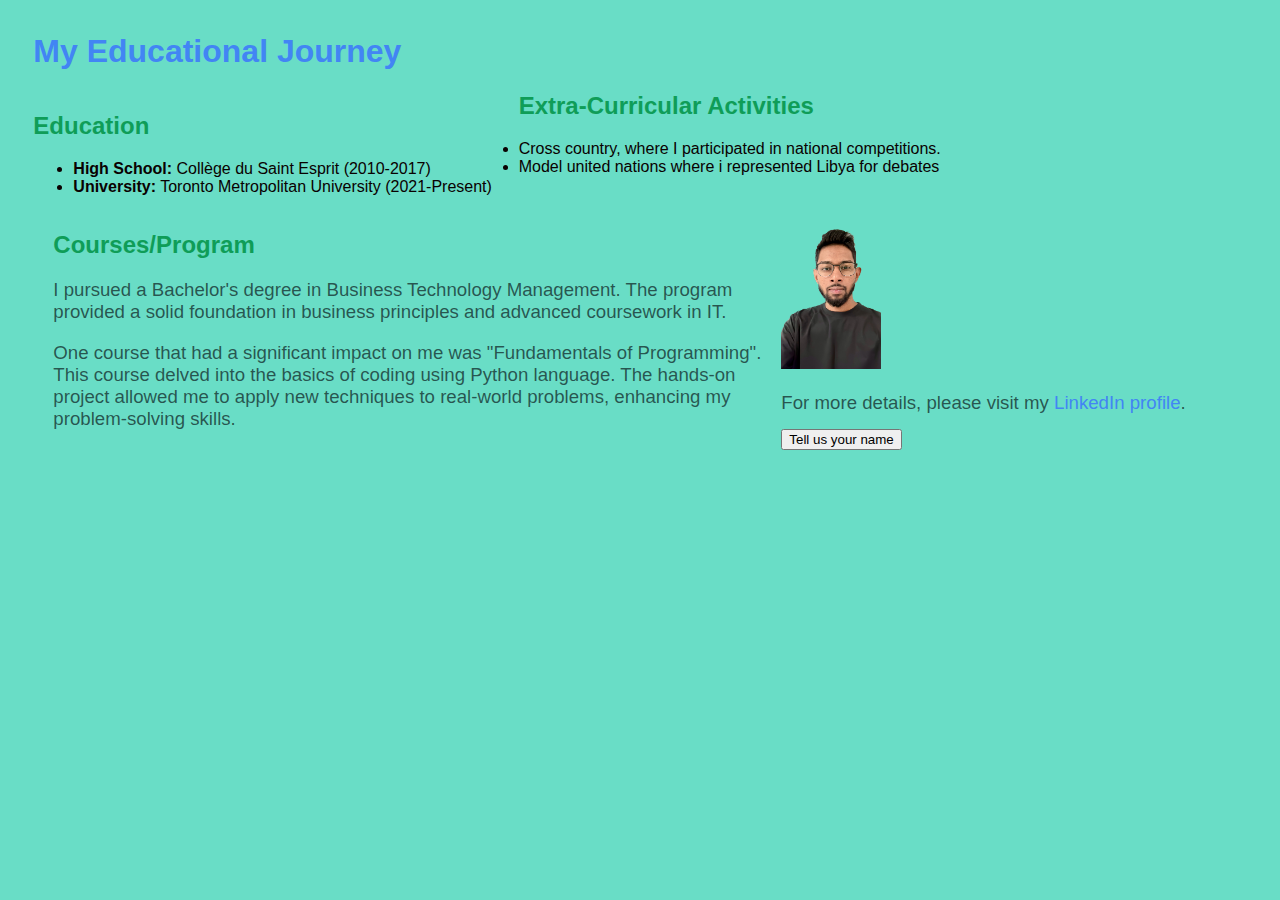
==== education.html @ 3d3e78aa "Update education.html" ====
<!DOCTYPE html>
<html lang="en">

<head>
    <meta charset="UTF-8">
    <meta name="viewport" content="width=device-width, initial-scale=1.0">
    <title>My Educational Journey</title>
        <link rel="stylesheet" href="styles.css">
 </head>

<body>

    <header>
        <h1>My Educational Journey</h1>
    </header>

    <section id="links-container">
        <div class="links">
            <h2>Education</h2>
            <ul>
                <li><strong>High School:</strong> Collège du Saint Esprit (2010-2017)</li>
                <li><strong>University:</strong> Toronto Metropolitan University (2021-Present)</li>
            </ul>
        <div>
    </section>

    <section id="text-container">
        <div class="text"></div>
            <h2>Courses/Program</h2>
            <p>I pursued a Bachelor's degree in Business Technology Management. The program provided a solid foundation in business principles and advanced coursework in IT.</p>
            <p>One course that had a significant impact on me was <ITM200>"Fundamentals of Programming"</strong>. This course delved into the basics of coding using Python language. The hands-on project allowed me to apply new techniques to real-world problems, enhancing my problem-solving skills.</p>
        <div>
    </section>

    <section>
        <h2>Extra-Curricular Activities</h2>
        <ul>
            <li>Cross country, where I participated in national competitions.</li>
            <li>Model united nations where i represented Libya for debates</li>
        </ul>
    </section>
    <img id="clickableImage" src="myPhoto.jpeg" alt="Clickable Image" style="width: 100px; height: auto;">
    <script>
        document.getElementById('clickableImage').addEventListener('click', function() {
            this.style.width = '200px';
        });
    </script>
    
    <footer>
        <p>For more details, please visit my <a href="https://www.linkedin.com/in/tavish-ramasawmy-0a426121a/">LinkedIn profile</a>.</p>
    </footer>
    <button id="namePromptBtn">Tell us your name</button>
    <p id="displayName"></p>
    <script>
        document.getElementById('namePromptBtn').addEventListener('click', function() {
            var name = prompt('Please enter your name:');
            document.getElementById('displayName').innerText = 'Hello, ' + name + '!';
        });
    </script>
 <script>
    var navItems = document.querySelectorAll('.nav-item');
    navItems.forEach(function(item) {
        item.addEventListener('mouseover', function() {
            this.style.backgroundColor = '#turquoise'; // Change to your preferred hover color
        });
        item.addEventListener('mouseout', function() {
            this.style.backgroundColor = 'lightblue'; // Resets to original background color
        });
    });
</script>
   
</body>

</html>
---- styles.css ----
body {
    font-family: 'Arial', sans-serif;
    font-size: 12pt;
    background-color: #69ddc6;
    color: #0a0101;
    margin: 25pt;
}


h1 {
    font-size: 24pt;
    color: #4285f4;
}

h2 {
    font-size: 18pt;
    color: #0f9d58;
}

h3 {
    font-size: 16pt;
    color: #0201018f;
}


p {
    font-size: 14pt;
    color: #02060aa4;
    margin-bottom: 15px;
}


a {
    color: #4285f4;
    text-decoration: none;
}

a:visited {
    color: #4285f4;
}

a:hover {
    text-decoration: underline;
}

a:active {
    color: #0f9d58;
}


table {
    width: 100%;
}

td {
    padding: 10px;
}


#links-container {
    float: left;
    width: 40%;
}

#text-container {
    float: left;
    width: 60%;
    padding-left: 20px;
}
#displayName {
    font-size: 1.2em;
    color: blue;
}

#clickableImage {
    cursor: pointer;
    transition: width 0.5s ease-in-out;
}

.nav-item:hover {
    background-color: #f0f0f0; /* Or any hover color you prefer */
}
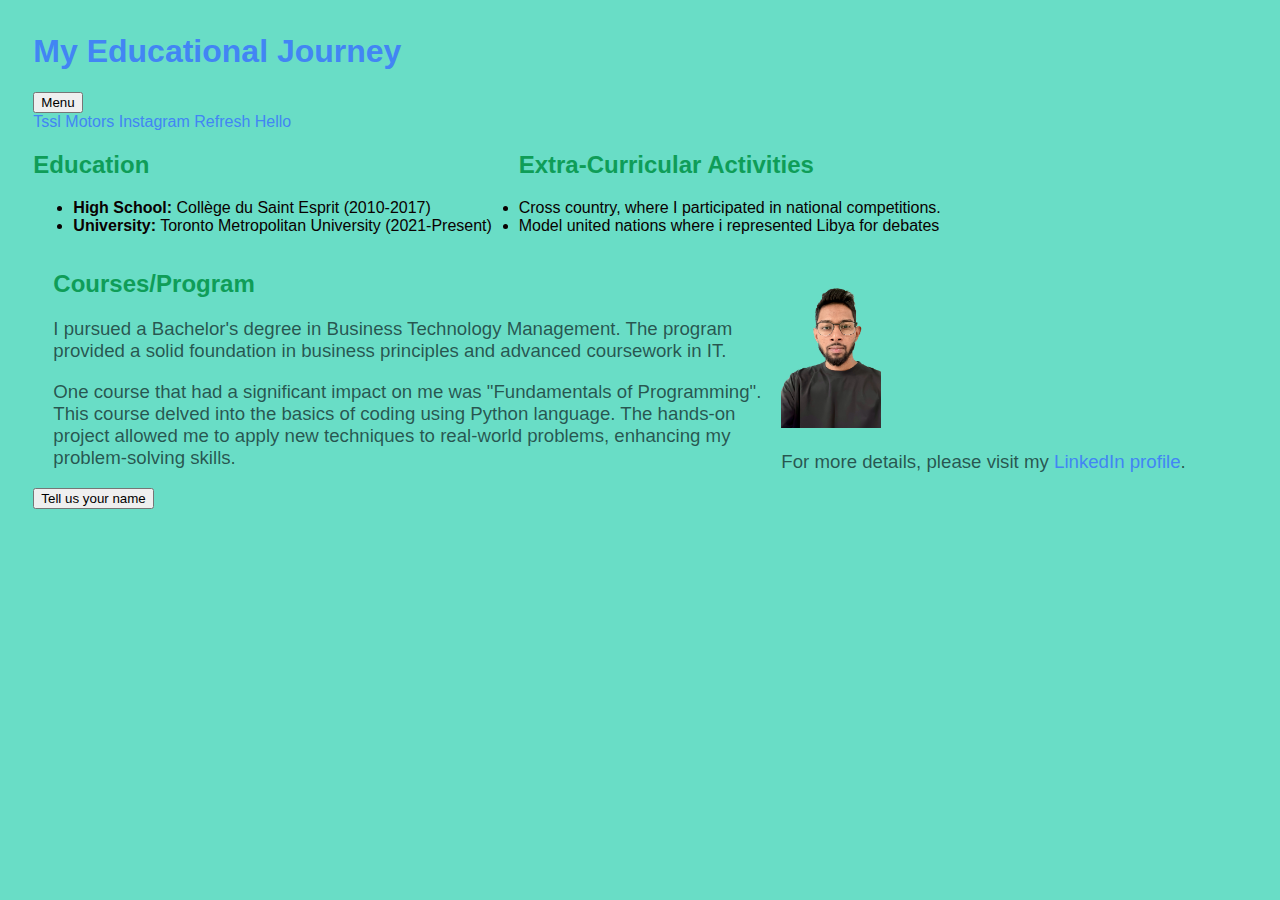
==== commit 2eaaf67d: "Update education.html" ====
--- a/education.html
+++ b/education.html
@@ -13,6 +13,16 @@
     <header>
         <h1>My Educational Journey</h1>
     </header>
+<!-- Navigation Menu -->
+<div class="dropdown">
+    <button onclick="toggleDropdown()" class="dropbtn">Menu</button>
+    <div id="myDropdown" class="dropdown-content">
+        <a href="https://www.facebook.com/tsslmotors">Tssl Motors</a>
+        <a href="https://www.instagram.com/tavish29/?hl=en">Instagram</a>
+        <a href="#">Refresh</a>
+        <a href="#">Hello</a>
+    </div>
+</div>
 
     <section id="links-container">
         <div class="links">
@@ -68,7 +78,26 @@
         });
     });
 </script>
-   
+<script>
+    // Function to toggle the dropdown
+    function toggleDropdown() {
+        document.getElementById("myDropdown").classList.toggle("show");
+    }
+
+    // Close the dropdown if the user clicks outside of it
+    window.onclick = function(event) {
+        if (!event.target.matches('.dropbtn')) {
+            var dropdowns = document.getElementsByClassName("dropdown-content");
+            for (var i = 0; i < dropdowns.length; i++) {
+                var openDropdown = dropdowns[i];
+                if (openDropdown.classList.contains('show')) {
+                    openDropdown.classList.remove('show');
+                }
+            }
+        }
+    }
+</script>
+  
 </body>
 
 </html>
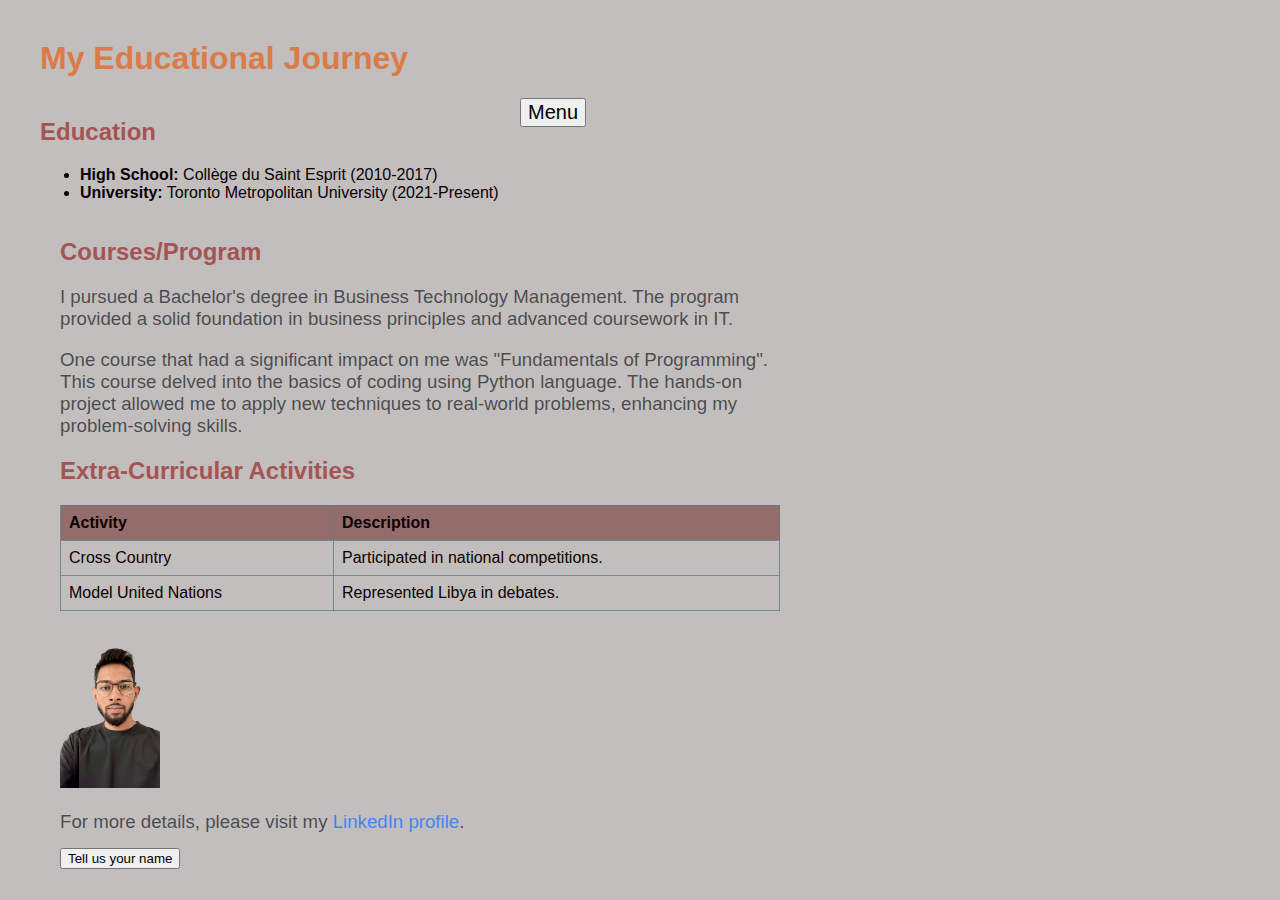
==== commit 5d2c70fa: "Update education.html" ====
--- a/education.html
+++ b/education.html
@@ -17,10 +17,11 @@
 <div class="dropdown">
     <button onclick="toggleDropdown()" class="dropbtn">Menu</button>
     <div id="myDropdown" class="dropdown-content">
-        <a href="https://www.facebook.com/tsslmotors">Tssl Motors</a>
-        <a href="https://www.instagram.com/tavish29/?hl=en">Instagram</a>
-        <a href="#">Refresh</a>
-        <a href="#">Hello</a>
+        <a href="https://www.andbeyond.com/destinations/indian-ocean-islands/mauritius/">Birthplace</a>
+        <a href="https://www.facebook.com/tsslmotors/">Ads Portfolio</a>
+        <a href="#">Experience</a>
+        <a href="#">Awards</a>
+        <a href="#">Contact</a>
     </div>
 </div>
 
@@ -40,15 +41,28 @@
             <p>I pursued a Bachelor's degree in Business Technology Management. The program provided a solid foundation in business principles and advanced coursework in IT.</p>
             <p>One course that had a significant impact on me was <ITM200>"Fundamentals of Programming"</strong>. This course delved into the basics of coding using Python language. The hands-on project allowed me to apply new techniques to real-world problems, enhancing my problem-solving skills.</p>
         <div>
-    </section>
-
-    <section>
-        <h2>Extra-Curricular Activities</h2>
-        <ul>
-            <li>Cross country, where I participated in national competitions.</li>
-            <li>Model united nations where i represented Libya for debates</li>
-        </ul>
-    </section>
+            <section>
+                <h2>Extra-Curricular Activities</h2>
+                <table>
+                    <thead>
+                        <tr>
+                            <th>Activity</th>
+                            <th>Description</th>
+                        </tr>
+                    </thead>
+                    <tbody>
+                        <tr>
+                            <td>Cross Country</td>
+                            <td>Participated in national competitions.</td>
+                        </tr>
+                        <tr>
+                            <td>Model United Nations</td>
+                            <td>Represented Libya in debates.</td>
+                        </tr>
+                    </tbody>
+                </table>
+            </section>
+            
     <img id="clickableImage" src="myPhoto.jpeg" alt="Clickable Image" style="width: 100px; height: auto;">
     <script>
         document.getElementById('clickableImage').addEventListener('click', function() {
@@ -71,10 +85,10 @@
     var navItems = document.querySelectorAll('.nav-item');
     navItems.forEach(function(item) {
         item.addEventListener('mouseover', function() {
-            this.style.backgroundColor = '#turquoise'; // Change to your preferred hover color
+            this.style.backgroundColor = '#D3D3D3'; 
         });
         item.addEventListener('mouseout', function() {
-            this.style.backgroundColor = 'lightblue'; // Resets to original background color
+            this.style.backgroundColor = ''; 
         });
     });
 </script>
--- a/styles.css
+++ b/styles.css
@@ -2,20 +2,20 @@
 body {
     font-family: 'Arial', sans-serif;
     font-size: 12pt;
-    background-color: #69ddc6;
+    background-color: #c2bebe;
     color: #0a0101;
-    margin: 25pt;
+    margin: 30pt;
 }
 
 
 h1 {
     font-size: 24pt;
-    color: #4285f4;
+    color: #db7b48;
 }
 
 h2 {
     font-size: 18pt;
-    color: #0f9d58;
+    color: #a55454;
 }
 
 h3 {
@@ -81,3 +81,54 @@
 .nav-item:hover {
     background-color: #f0f0f0; /* Or any hover color you prefer */
 }
+/* Dropdown Button */
+.dropbtn {
+    font-size: 20px;
+    cursor: pointer;
+}
+
+/* The container <div> - needed to position the dropdown content */
+.dropdown {
+    position: relative;
+    display: inline-block;
+}
+
+/* Dropdown Content (Hidden by Default) */
+.dropdown-content {
+    display: none;
+    position: absolute;
+    background-color: #f9f9f9;
+    min-width: 200px;
+    box-shadow: 0px 8px 16px 0px rgba(0,0,0,0.2);
+    z-index: 1;
+}
+
+/* Links inside the dropdown */
+.dropdown-content a {
+    color: black;
+    padding: 12px 16px;
+    text-decoration: none;
+    display: block;
+}
+
+/* Change color of dropdown links on hover */
+.dropdown-content a:hover {background-color: #f1f1f1}
+
+/* Show the dropdown menu */
+.show {display: block;}
+table {
+    width: 100%;
+    border-collapse: collapse;
+    margin-top: 20px; /* Adjust as needed for spacing */
+}
+
+th, td {
+    border: 1px solid #637982c5;
+    padding: 8px;
+    text-align: left;
+}
+
+thead {
+    background-color: #946c6c;
+}
+
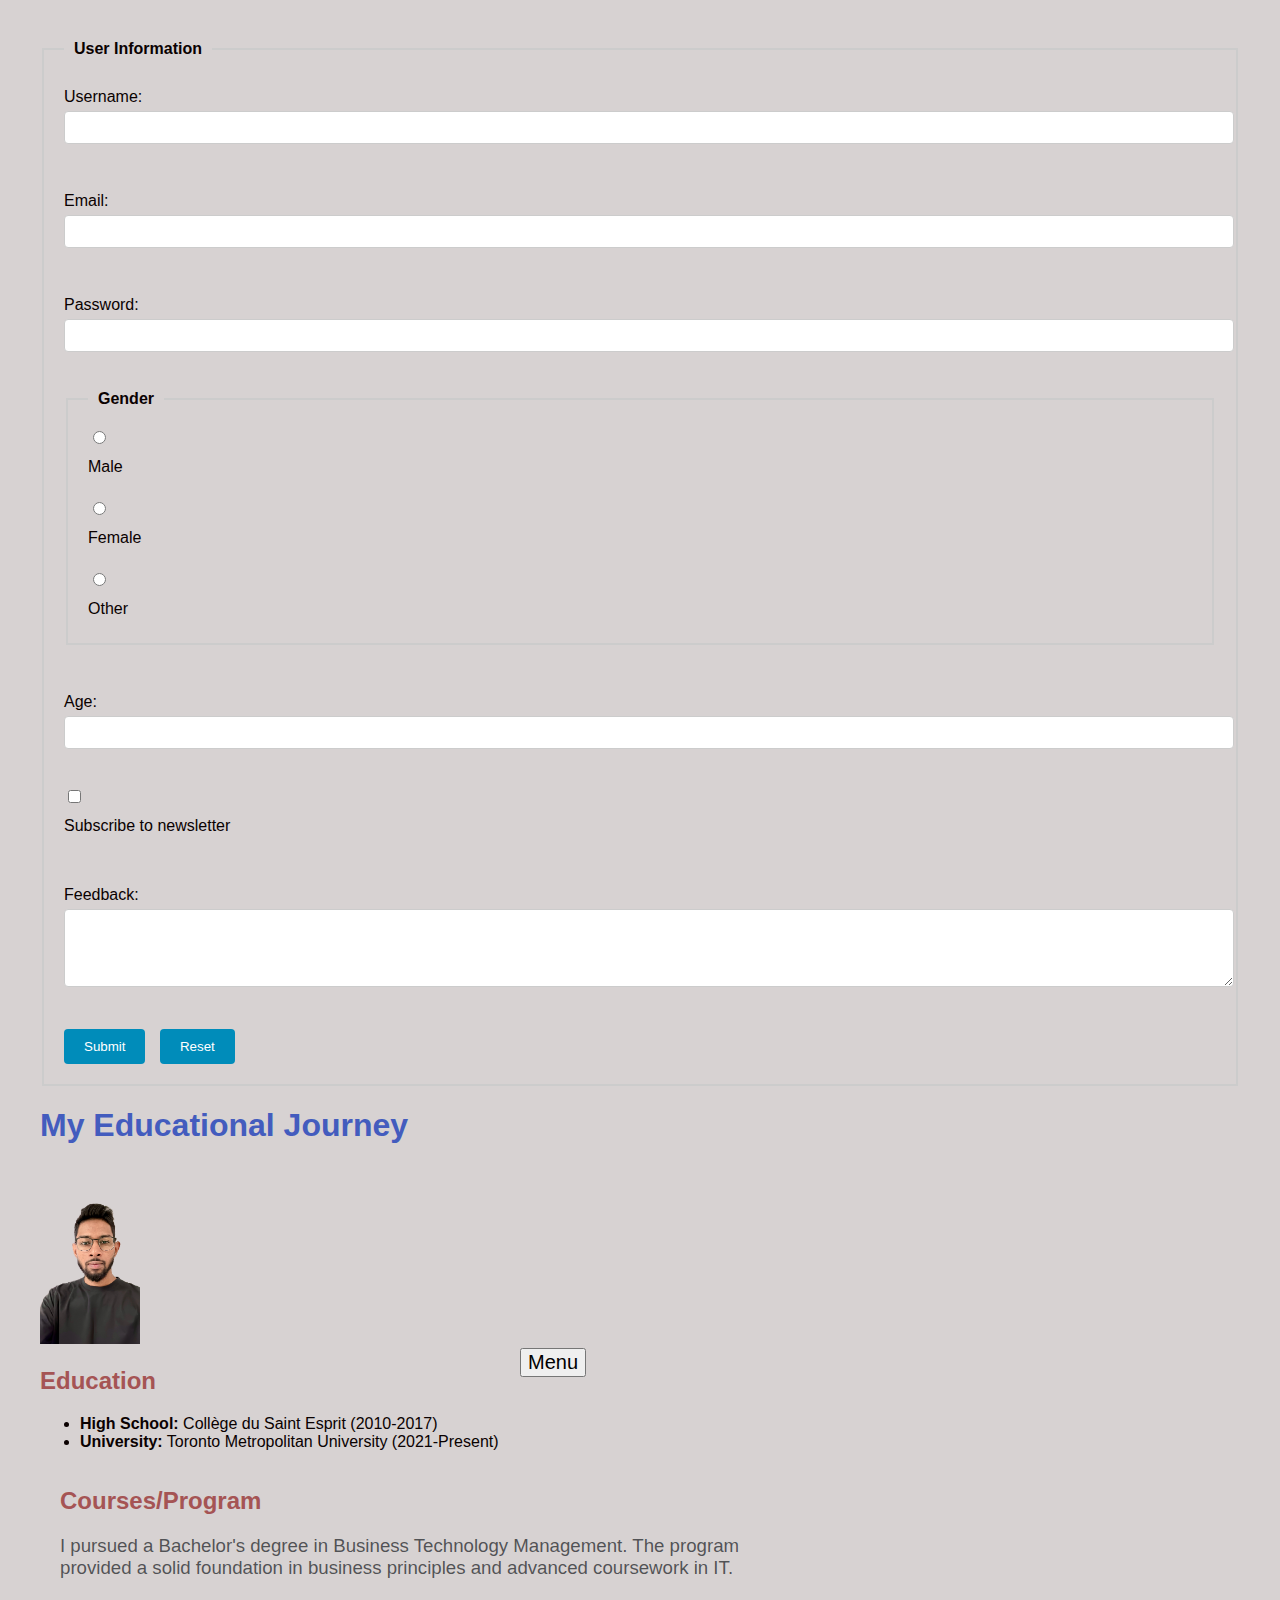
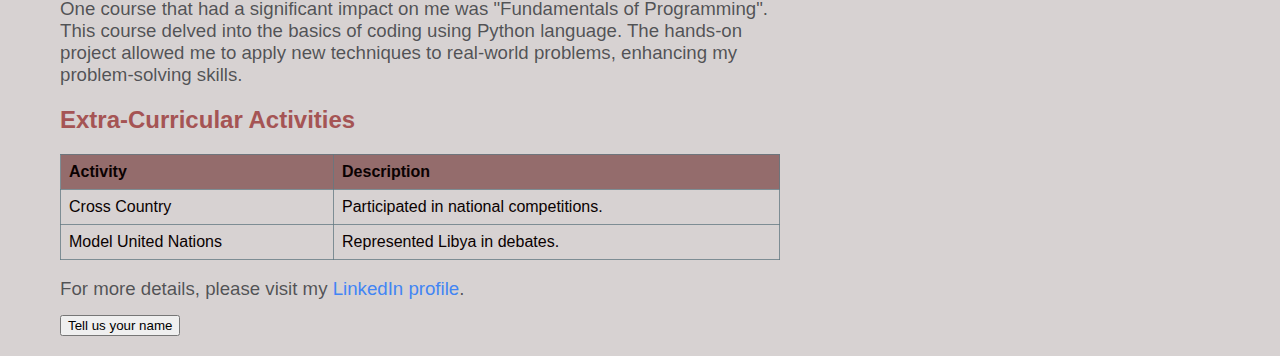
==== commit 7667719b: "l6" ====
--- a/education.html
+++ b/education.html
@@ -9,9 +9,47 @@
  </head>
 
 <body>
-
+    <form id="myForm" onsubmit="storeData(); return false;">
+        <fieldset>
+            <legend>User Information</legend>
+            
+            <label for="username">Username:</label>
+            <input type="text" id="username" name="username" required><br><br>
+            
+            <label for="email">Email:</label>
+            <input type="email" id="email" name="email" required><br><br>
+            
+            <label for="password">Password:</label>
+            <input type="password" id="password" name="password" required><br><br>
+            
+            <fieldset>
+                <legend>Gender</legend>
+                <input type="radio" id="male" name="gender" value="male">
+                <label for="male">Male</label><br>
+                <input type="radio" id="female" name="gender" value="female">
+                <label for="female">Female</label><br>
+                <input type="radio" id="other" name="gender" value="other">
+                <label for="other">Other</label>
+            </fieldset><br>
+            
+            <label for="age">Age:</label>
+            <input type="number" id="age" name="age" min="1" max="100"><br><br>
+            
+            <input type="checkbox" id="subscribe" name="subscribe" value="newsletter">
+            <label for="subscribe">Subscribe to newsletter</label><br><br>
+            
+            <label for="feedback">Feedback:</label>
+            <textarea id="feedback" name="feedback" rows="4" cols="50"></textarea><br><br>
+            
+            <input type="submit" value="Submit">
+            <input type="reset" value="Reset">
+        </fieldset>
+    </form>
+    <p id="result"></p>
+    
     <header>
         <h1>My Educational Journey</h1>
+        <img id="clickableImage" src="myPhoto.jpeg" alt="Clickable Image" style="width: 100px; height: auto;">
     </header>
 <!-- Navigation Menu -->
 <div class="dropdown">
@@ -62,8 +100,6 @@
                     </tbody>
                 </table>
             </section>
-            
-    <img id="clickableImage" src="myPhoto.jpeg" alt="Clickable Image" style="width: 100px; height: auto;">
     <script>
         document.getElementById('clickableImage').addEventListener('click', function() {
             this.style.width = '200px';
@@ -111,7 +147,29 @@
         }
     }
 </script>
-  
+<script>
+    function storeData() {
+        const username = document.getElementById('username').value;
+        const email = document.getElementById('email').value;
+        const password = document.getElementById('password').value; // Consider encrypting before storing
+        const gender = document.querySelector('input[name="gender"]:checked').value;
+        const age = document.getElementById('age').value;
+        const subscribe = document.getElementById('subscribe').checked;
+        const feedback = document.getElementById('feedback').value;
+        
+        localStorage.setItem('username', username);
+        localStorage.setItem('email', email);
+        localStorage.setItem('password', password); 
+        localStorage.setItem('gender', gender);
+        localStorage.setItem('age', age);
+        localStorage.setItem('subscribe', subscribe);
+        localStorage.setItem('feedback', feedback);
+        
+        // Display a confirmation message or redirect the user
+        document.getElementById('result').textContent = "Your data has been saved!";
+    }
+</script>
+ 
 </body>
 
 </html>
--- a/styles.css
+++ b/styles.css
@@ -2,7 +2,7 @@
 body {
     font-family: 'Arial', sans-serif;
     font-size: 12pt;
-    background-color: #c2bebe;
+    background-color: #d7d2d2;
     color: #0a0101;
     margin: 30pt;
 }
@@ -10,7 +10,7 @@
 
 h1 {
     font-size: 24pt;
-    color: #db7b48;
+    color: #435cbe;
 }
 
 h2 {
@@ -79,7 +79,7 @@
 }
 
 .nav-item:hover {
-    background-color: #f0f0f0; /* Or any hover color you prefer */
+    background-color: #3c5b3c6d; 
 }
 /* Dropdown Button */
 .dropbtn {
@@ -111,7 +111,7 @@
     display: block;
 }
 
-/* Change color of dropdown links on hover */
+/* Color of dropdown links on hover */
 .dropdown-content a:hover {background-color: #f1f1f1}
 
 /* Show the dropdown menu */
@@ -119,7 +119,7 @@
 table {
     width: 100%;
     border-collapse: collapse;
-    margin-top: 20px; /* Adjust as needed for spacing */
+    margin-top: 20px; 
 }
 
 th, td {
@@ -132,3 +132,50 @@
     background-color: #946c6c;
 }
 
+body {
+    font-family: Arial, sans-serif;
+}
+
+fieldset {
+    border: 2px solid #ccc;
+    padding: 20px;
+    margin-bottom: 20px;
+}
+
+legend {
+    font-weight: bold;
+    padding: 0 10px;
+}
+
+label {
+    display: block;
+    margin: 10px 0 5px;
+}
+
+input[type=text],
+input[type=email],
+input[type=password],
+input[type=number],
+textarea {
+    width: 100%;
+    padding: 8px;
+    margin-bottom: 20px;
+    border: 1px solid #ccc;
+    border-radius: 4px;
+}
+
+input[type=submit],
+input[type=reset] {
+    cursor: pointer;
+    padding: 10px 20px;
+    border: none;
+    border-radius: 4px;
+    background-color: #008CBA;
+    color: white;
+    margin-right: 10px;
+}
+
+input[type=submit]:hover,
+input[type=reset]:hover {
+    background-color: #005f73;
+}
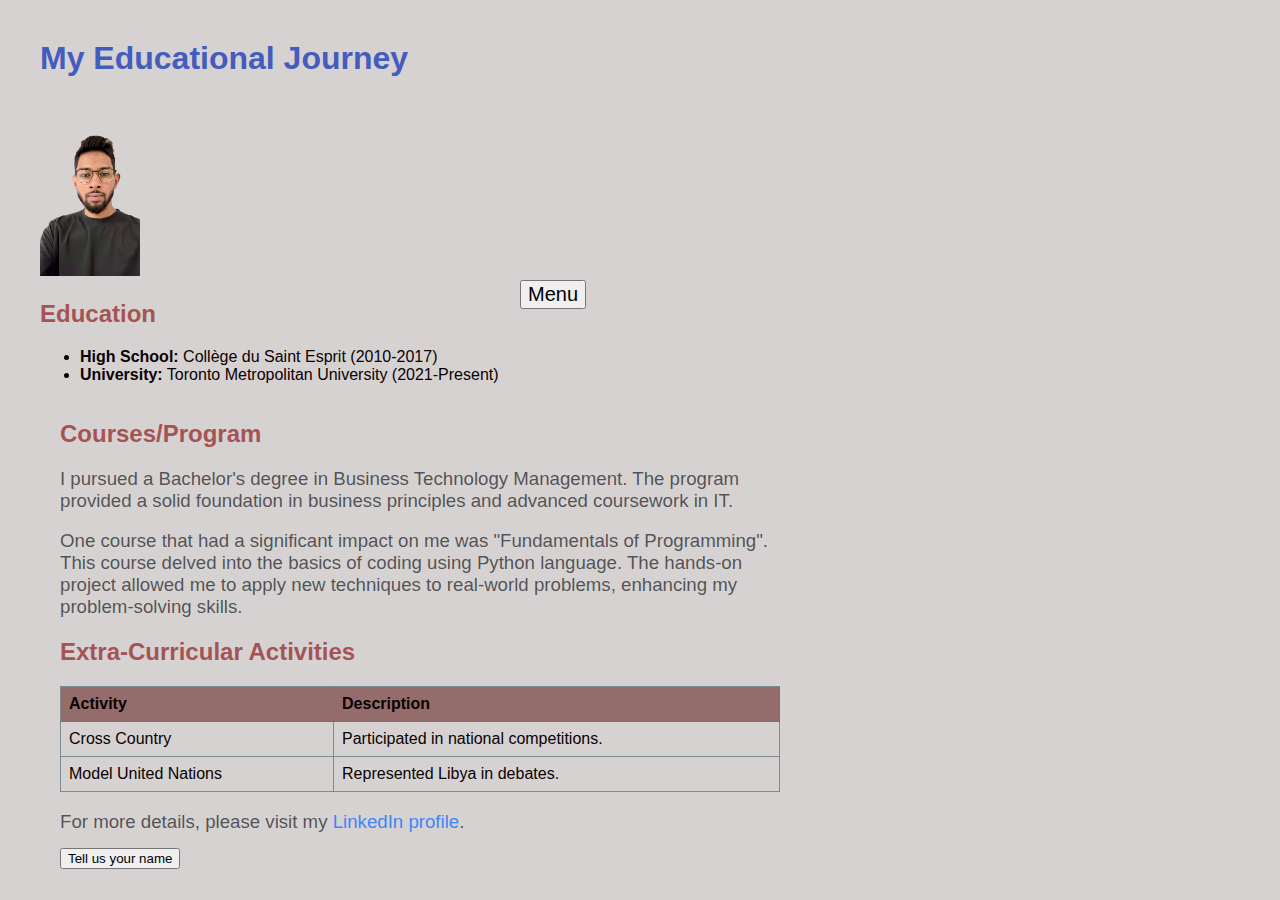
==== commit fe81423e: "Update education.html" ====
--- a/education.html
+++ b/education.html
@@ -9,6 +9,25 @@
  </head>
 
 <body>
+    
+    <header>
+        <h1>My Educational Journey</h1>
+        <img id="clickableImage" src="myPhoto.jpeg" alt="Clickable Image" style="width: 100px; height: auto;">
+    </header>
+<!-- Navigation Menu -->
+<div class="dropdown">
+    <button onclick="toggleDropdown()" class="dropbtn">Menu</button>
+    <div id="myDropdown" class="dropdown-content">
+        <a href="https://www.andbeyond.com/destinations/indian-ocean-islands/mauritius/">Birthplace</a>
+        <a href="https://www.facebook.com/tsslmotors/">Ads Portfolio</a>
+        <a href="#">Experience</a>
+        <a href="#">Awards</a>
+        <a href="javascript:void(0);" onclick="showContactForm()">Contact</a>
+    </div>
+</div>
+
+<!-- Hidden Contact Form initially not displayed -->
+<div id="contactForm" style="display:none;">
     <form id="myForm" onsubmit="storeData(); return false;">
         <fieldset>
             <legend>User Information</legend>
@@ -47,21 +66,8 @@
     </form>
     <p id="result"></p>
     
-    <header>
-        <h1>My Educational Journey</h1>
-        <img id="clickableImage" src="myPhoto.jpeg" alt="Clickable Image" style="width: 100px; height: auto;">
-    </header>
-<!-- Navigation Menu -->
-<div class="dropdown">
-    <button onclick="toggleDropdown()" class="dropbtn">Menu</button>
-    <div id="myDropdown" class="dropdown-content">
-        <a href="https://www.andbeyond.com/destinations/indian-ocean-islands/mauritius/">Birthplace</a>
-        <a href="https://www.facebook.com/tsslmotors/">Ads Portfolio</a>
-        <a href="#">Experience</a>
-        <a href="#">Awards</a>
-        <a href="#">Contact</a>
-    </div>
 </div>
+
 
     <section id="links-container">
         <div class="links">
@@ -146,6 +152,12 @@
             }
         }
     }
+    function showContactForm() {
+    var form = document.getElementById("contactForm");
+    form.style.display = "block";  // This will show the contact form
+    toggleDropdown();  // Optionally, close the dropdown menu
+}
+
 </script>
 <script>
     function storeData() {
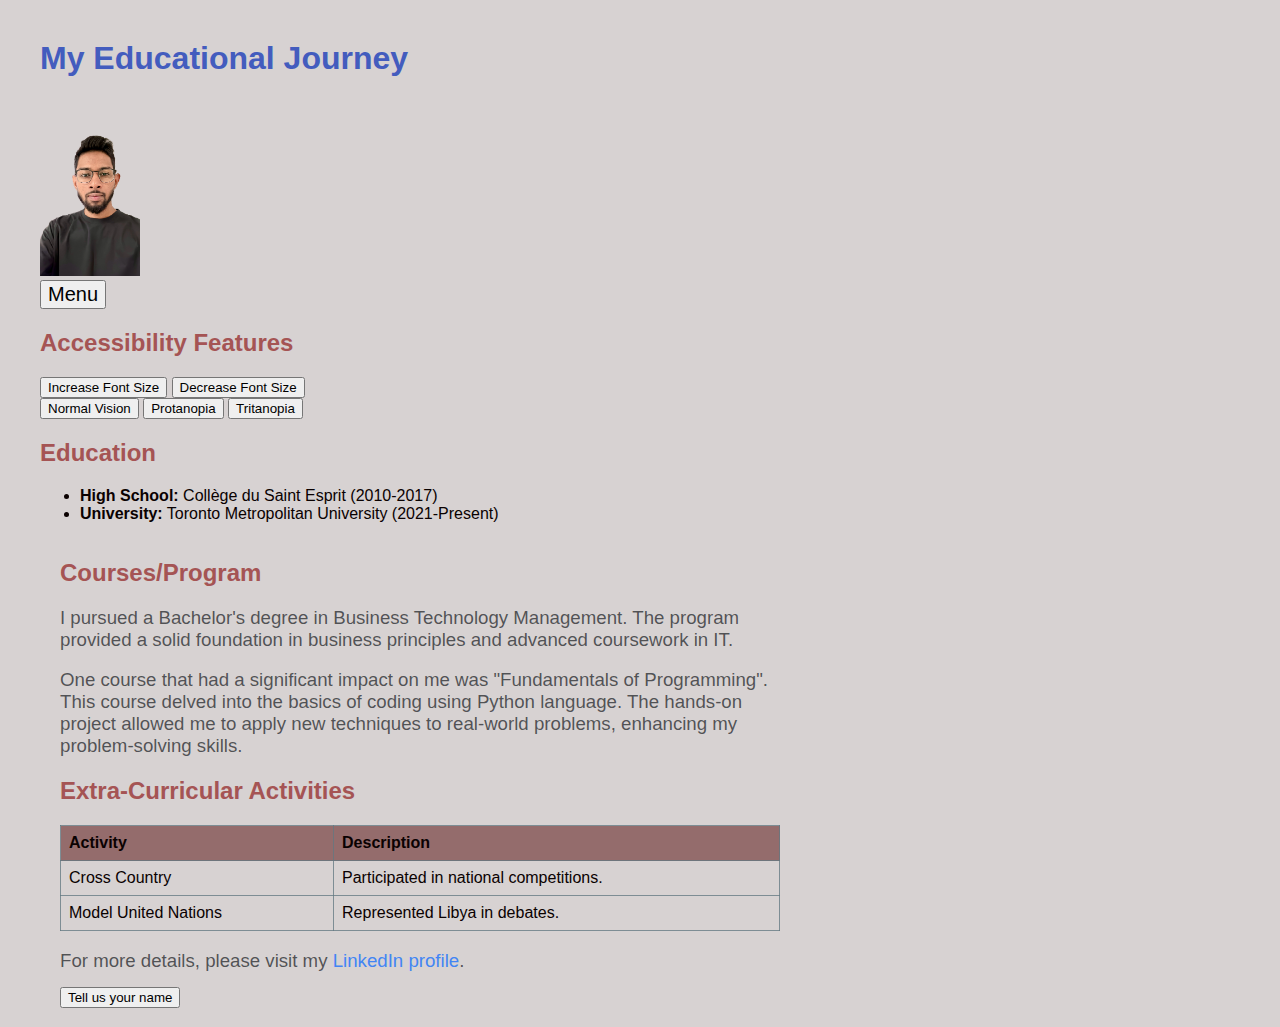
==== commit 7f05a76f: "Update education.html" ====
--- a/education.html
+++ b/education.html
@@ -12,7 +12,7 @@
     
     <header>
         <h1>My Educational Journey</h1>
-        <img id="clickableImage" src="myPhoto.jpeg" alt="Clickable Image" style="width: 100px; height: auto;">
+        <img id="clickableImage" src="myPhoto.jpeg" alt="A portrait of me." style="width: 100px; height: auto;"> <!--for users who cannot see image-->
     </header>
 <!-- Navigation Menu -->
 <div class="dropdown">
@@ -32,8 +32,11 @@
         <fieldset>
             <legend>User Information</legend>
             
-            <label for="username">Username:</label>
-            <input type="text" id="username" name="username" required><br><br>
+            <label for="first name">First Name:</label>
+            <input type="text" id="first name" name="first name" required><br><br>
+
+            <label for="last name">Last Name:</label>
+            <input type="text" id="last name" name="last name" required><br><br>
             
             <label for="email">Email:</label>
             <input type="email" id="email" name="email" required><br><br>
@@ -67,7 +70,18 @@
     <p id="result"></p>
     
 </div>
-
+<div id="accessibility-features">
+    <h2>Accessibility Features</h2>
+    <div>
+        <button onclick="changeFontSize('increase')">Increase Font Size</button>
+        <button onclick="changeFontSize('decrease')">Decrease Font Size</button>
+    </div>
+    <div>
+        <button onclick="changeColorScheme('normal')">Normal Vision</button>
+        <button onclick="changeColorScheme('protanopia')">Protanopia</button>
+        <button onclick="changeColorScheme('tritanopia')">Tritanopia</button>
+    </div>
+</div>
 
     <section id="links-container">
         <div class="links">
@@ -115,6 +129,44 @@
     <footer>
         <p>For more details, please visit my <a href="https://www.linkedin.com/in/tavish-ramasawmy-0a426121a/">LinkedIn profile</a>.</p>
     </footer>
+    <script>
+        function changeFontSize(action) {
+            var body = document.body;
+            var currentFontSize = window.getComputedStyle(body, null).getPropertyValue('font-size');
+            var newFontSize = parseFloat(currentFontSize);
+
+            if (action === 'increase') {
+                newFontSize *= 1.1;
+            } else if (action === 'decrease') {
+                newFontSize /= 1.1;
+            }
+            body.style.fontSize = newFontSize + 'px';
+        }
+
+        function changeColorScheme(scheme) {
+            var body = document.body;
+
+            switch (scheme) {
+                case 'normal':
+                    body.style.color = 'black';
+                    body.style.backgroundColor = 'white';
+                    break;
+                case 'protanopia':
+                    // Example color adjustment for Protanopia
+                    body.style.color = '#000';
+                    body.style.backgroundColor = '#FFF';
+                    break;
+                case 'tritanopia':
+                    // Example color adjustment for Tritanopia
+                    body.style.color = '#000';
+                    body.style.backgroundColor = '#FFF';
+                    break;
+                default:
+                    body.style.color = 'black';
+                    body.style.backgroundColor = 'white';
+            }
+        }
+    </script>
     <button id="namePromptBtn">Tell us your name</button>
     <p id="displayName"></p>
     <script>
@@ -163,7 +215,7 @@
     function storeData() {
         const username = document.getElementById('username').value;
         const email = document.getElementById('email').value;
-        const password = document.getElementById('password').value; // Consider encrypting before storing
+        const password = document.getElementById('password').value; 
         const gender = document.querySelector('input[name="gender"]:checked').value;
         const age = document.getElementById('age').value;
         const subscribe = document.getElementById('subscribe').checked;
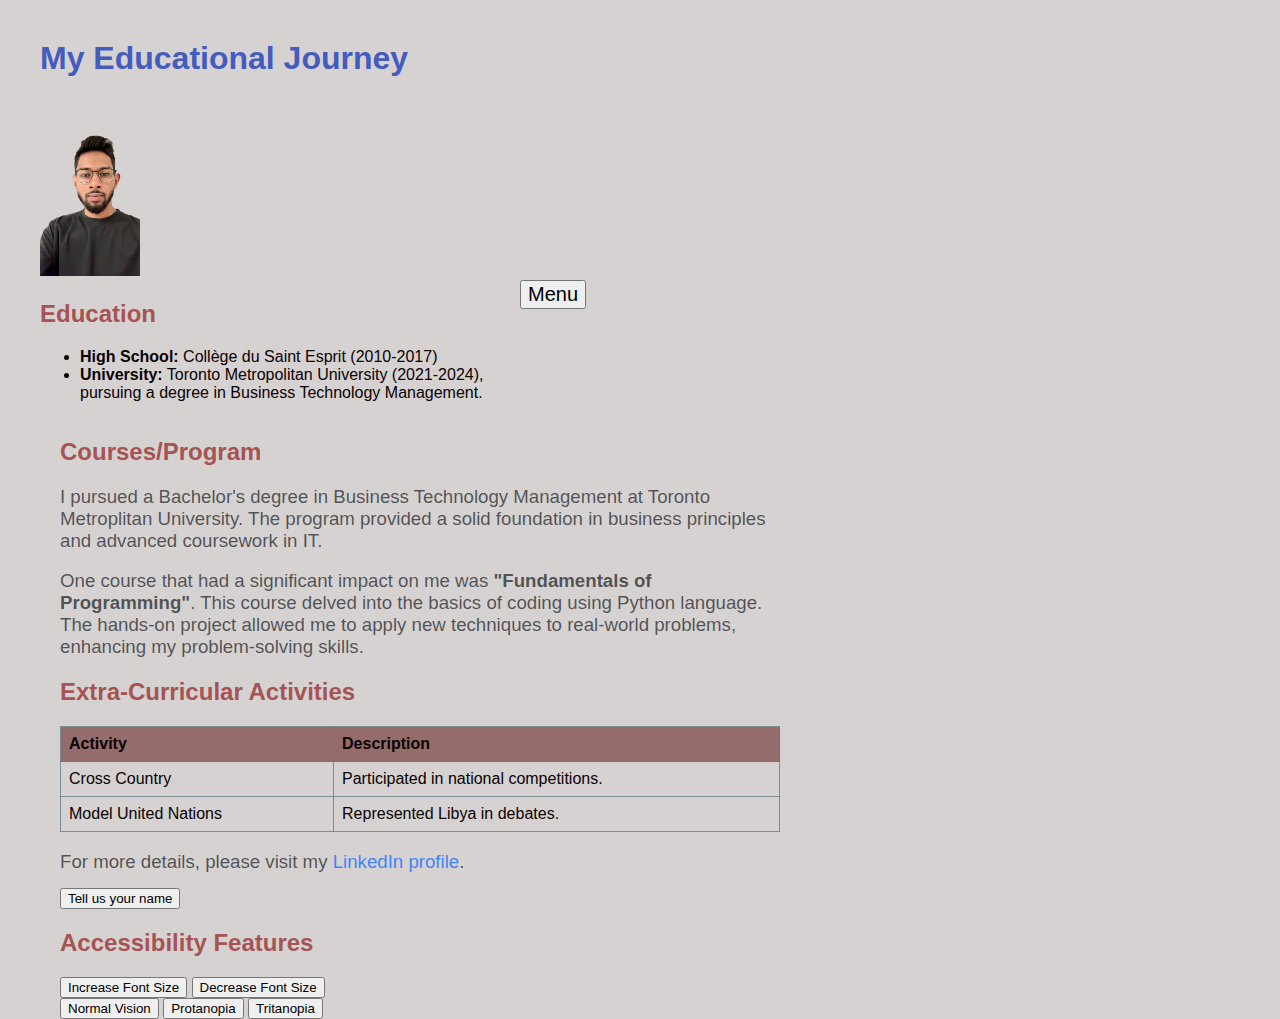
==== commit 46bc90c7: "Update education.html" ====
--- a/education.html
+++ b/education.html
@@ -70,34 +70,22 @@
     <p id="result"></p>
     
 </div>
-<div id="accessibility-features">
-    <h2>Accessibility Features</h2>
+
+<section id="links-container" itemscope itemtype="http://schema.org/EducationEvent">
+    <div class="links">
+        <h2>Education</h2>
+        <ul>
+            <li><strong>High School:</strong> <span itemprop="educationalLevel">Collège du Saint Esprit (2010-2017)</span></li>
+            <li><strong>University:</strong> <span itemprop="alumniOf">Toronto Metropolitan University (2021-2024)</span>, pursuing a degree in <span itemprop="about">Business Technology Management</span>.</li>
+        </ul>
     <div>
-        <button onclick="changeFontSize('increase')">Increase Font Size</button>
-        <button onclick="changeFontSize('decrease')">Decrease Font Size</button>
-    </div>
-    <div>
-        <button onclick="changeColorScheme('normal')">Normal Vision</button>
-        <button onclick="changeColorScheme('protanopia')">Protanopia</button>
-        <button onclick="changeColorScheme('tritanopia')">Tritanopia</button>
-    </div>
-</div>
-
-    <section id="links-container">
-        <div class="links">
-            <h2>Education</h2>
-            <ul>
-                <li><strong>High School:</strong> Collège du Saint Esprit (2010-2017)</li>
-                <li><strong>University:</strong> Toronto Metropolitan University (2021-Present)</li>
-            </ul>
-        <div>
-    </section>
+</section>
 
     <section id="text-container">
         <div class="text"></div>
             <h2>Courses/Program</h2>
-            <p>I pursued a Bachelor's degree in Business Technology Management. The program provided a solid foundation in business principles and advanced coursework in IT.</p>
-            <p>One course that had a significant impact on me was <ITM200>"Fundamentals of Programming"</strong>. This course delved into the basics of coding using Python language. The hands-on project allowed me to apply new techniques to real-world problems, enhancing my problem-solving skills.</p>
+            <p>I pursued a </strong>Bachelor's degree in Business Technology Management</strong> at Toronto Metroplitan University. The program provided a solid foundation in business principles and advanced coursework in IT.</p>
+            <p>One course that had a significant impact on me was <strong><ITM200>"Fundamentals of Programming"</strong>. This course delved into the basics of coding using Python language. The hands-on project allowed me to apply new techniques to real-world problems, enhancing my problem-solving skills.</p>
         <div>
             <section>
                 <h2>Extra-Curricular Activities</h2>
@@ -130,6 +118,7 @@
         <p>For more details, please visit my <a href="https://www.linkedin.com/in/tavish-ramasawmy-0a426121a/">LinkedIn profile</a>.</p>
     </footer>
     <script>
+        // Changing font size for users with low vision and changing colors for proanopia and tritanopia
         function changeFontSize(action) {
             var body = document.body;
             var currentFontSize = window.getComputedStyle(body, null).getPropertyValue('font-size');
@@ -152,14 +141,14 @@
                     body.style.backgroundColor = 'white';
                     break;
                 case 'protanopia':
-                    // Example color adjustment for Protanopia
-                    body.style.color = '#000';
-                    body.style.backgroundColor = '#FFF';
+                    // Color adjustment for Protanopia
+                    body.style.color = '#FFC20A';
+                    body.style.backgroundColor = '#0C7BDC';
                     break;
                 case 'tritanopia':
-                    // Example color adjustment for Tritanopia
-                    body.style.color = '#000';
-                    body.style.backgroundColor = '#FFF';
+                    // Color adjustment for Tritanopia
+                    body.style.color = '#E1BE6A';
+                    body.style.backgroundColor = '#40B0A6';
                     break;
                 default:
                     body.style.color = 'black';
@@ -175,6 +164,18 @@
             document.getElementById('displayName').innerText = 'Hello, ' + name + '!';
         });
     </script>
+    <div id="accessibility-features"> <!--Code for accessibility features, increasing, decreasing font size-->
+        <h2>Accessibility Features</h2>
+        <div>
+            <button onclick="changeFontSize('increase')">Increase Font Size</button>
+            <button onclick="changeFontSize('decrease')">Decrease Font Size</button>
+        </div>
+        <div>
+            <button onclick="changeColorScheme('normal')">Normal Vision</button>
+            <button onclick="changeColorScheme('protanopia')">Protanopia</button>
+            <button onclick="changeColorScheme('tritanopia')">Tritanopia</button>
+        </div>
+    </div>
  <script>
     var navItems = document.querySelectorAll('.nav-item');
     navItems.forEach(function(item) {
